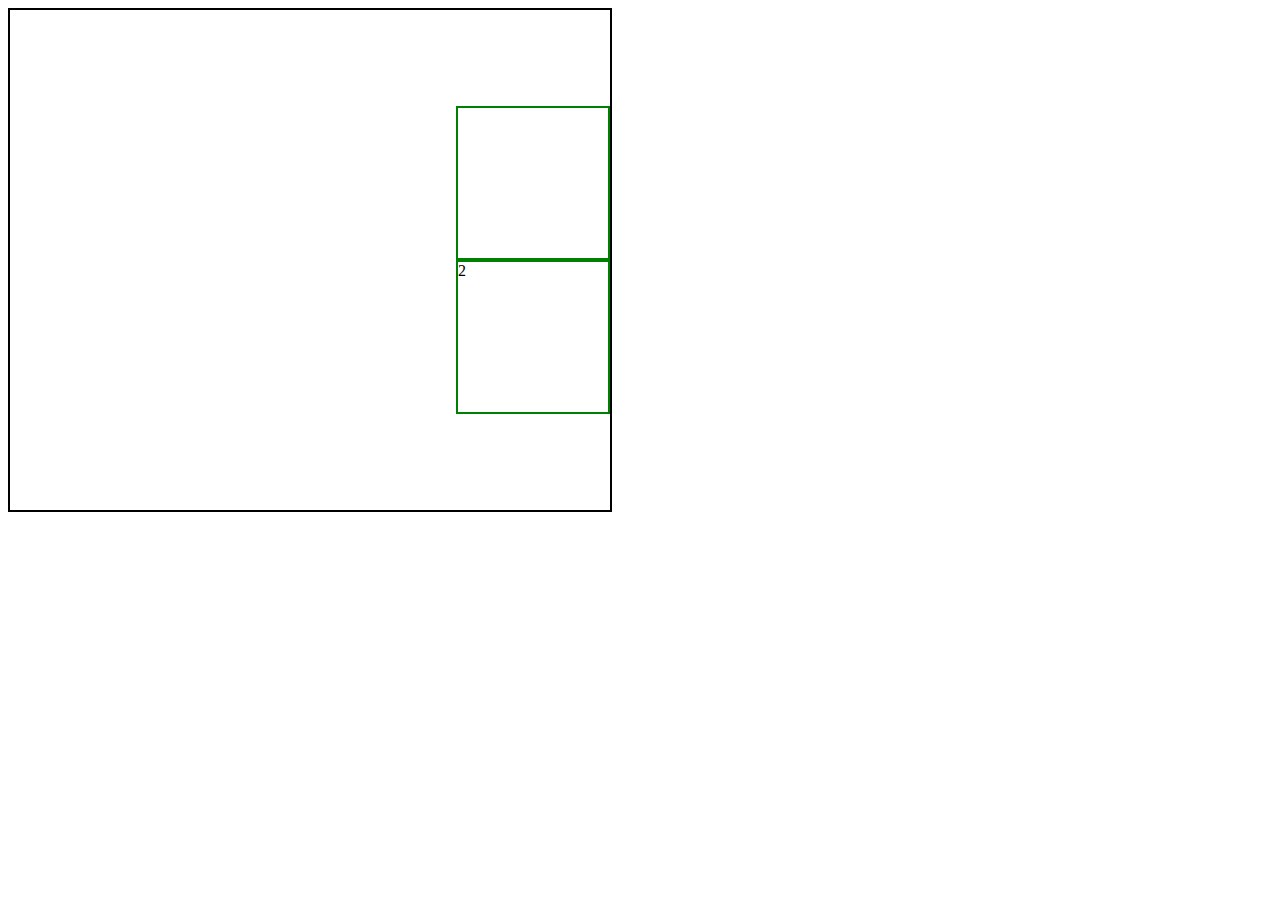
==== 03_FlexBox/index.html @ d3c8244d "flexbox" ====
<!DOCTYPE html>
<html lang="es">
<head>
    <link rel="stylesheet" href="./style.css">
    <title>Flex Box</title>
</head>
<body>
    
    <div class="padre">
        <div class="hijo">
            <div></div>
            <div></div>
            <div></div>
            <div></div>
            <div></div>
        </div>
        <div class="hijo">2</div>
    </div>

</body>
</html>
---- 03_FlexBox/style.css ----
.padre{
    width: 600px;
    height: 500px;
    border: solid 2px black;
    /* decimos que usaremos flexbox */
    display: flex;
    /* mueve mis elementos horizontalmente */
    justify-content: center;
    /* mueve mis elementos verticalmente */
    align-items: flex-end;
    flex-direction: column;
}

.hijo{
    width: 150px;
    height: 150px;
    border: 2px solid green;
}
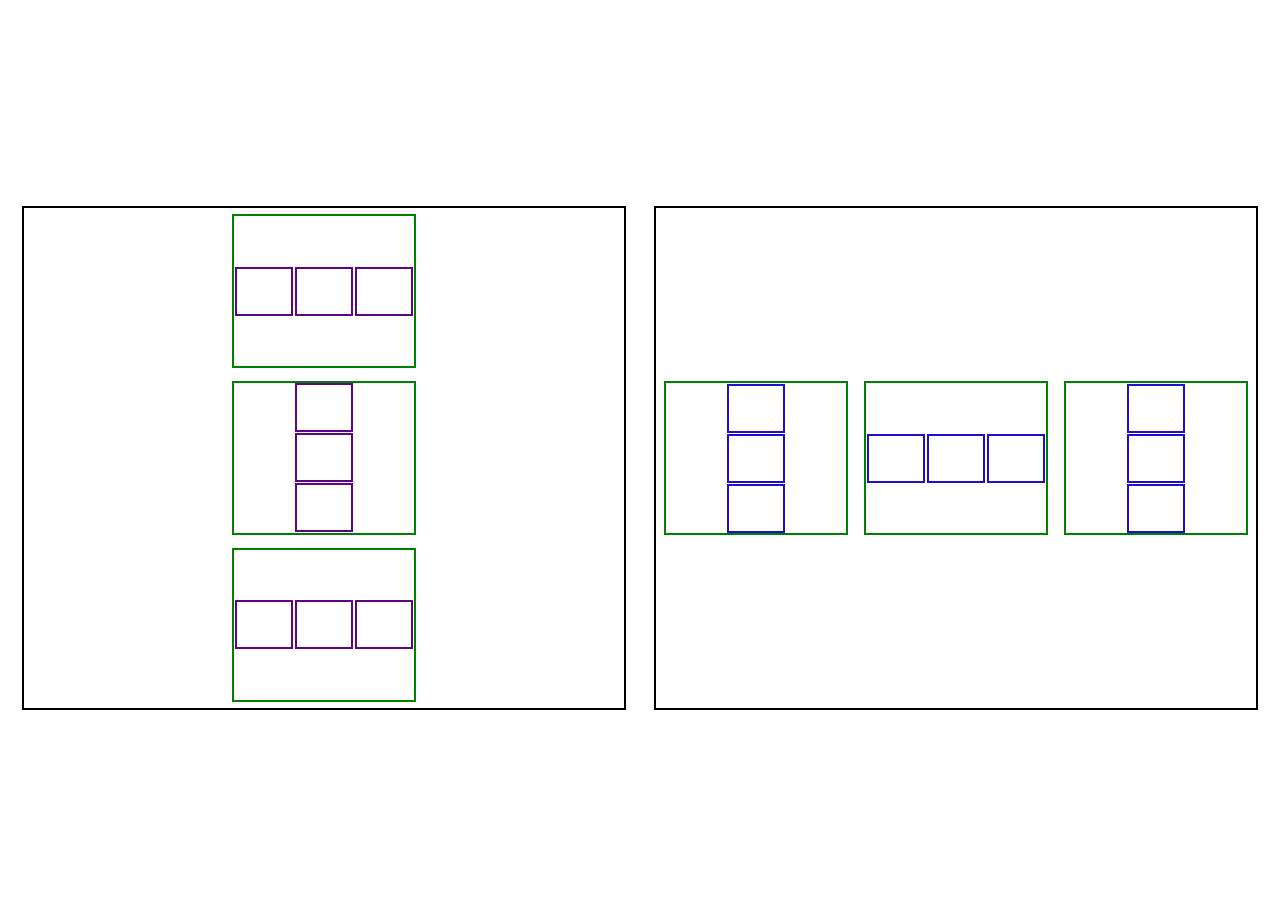
==== commit b365fbb6: "flexBox" ====
--- a/03_FlexBox/index.html
+++ b/03_FlexBox/index.html
@@ -8,13 +8,37 @@
     
     <div class="padre">
         <div class="hijo">
-            <div></div>
-            <div></div>
-            <div></div>
-            <div></div>
-            <div></div>
+            <div class="nieto"></div>
+            <div class="nieto"></div>
+            <div class="nieto"></div>
         </div>
-        <div class="hijo">2</div>
+        <div class="hija">
+            <div class="nieto"></div>
+            <div class="nieto"></div>
+            <div class="nieto"></div>
+        </div>
+        <div class="hijo">
+            <div class="nieto"></div>
+            <div class="nieto"></div>
+            <div class="nieto"></div>
+        </div>
+    </div>
+    <div class="madre">
+        <div class="hija">
+            <div class="nieta"></div>
+            <div class="nieta"></div>
+            <div class="nieta"></div>
+        </div>
+        <div class="hijo">
+            <div class="nieta"></div>
+            <div class="nieta"></div>
+            <div class="nieta"></div>
+        </div>
+        <div class="hija">
+            <div class="nieta"></div>
+            <div class="nieta"></div>
+            <div class="nieta"></div>
+        </div>
     </div>
 
 </body>
--- a/03_FlexBox/style.css
+++ b/03_FlexBox/style.css
@@ -1,3 +1,9 @@
+body{
+    height: 900px;
+    display: flex;
+    justify-content: space-around;
+    align-items: center;
+}
 .padre{
     width: 600px;
     height: 500px;
@@ -5,14 +11,48 @@
     /* decimos que usaremos flexbox */
     display: flex;
     /* mueve mis elementos horizontalmente */
-    justify-content: center;
+    justify-content: space-around;
     /* mueve mis elementos verticalmente */
-    align-items: flex-end;
+    align-items: center;
     flex-direction: column;
 }
 
 .hijo{
-    width: 150px;
-    height: 150px;
+    width: 30%;
+    height: 30%;
     border: 2px solid green;
+    display: flex;
+    justify-content: space-around;
+    align-items: center;
+}
+
+.nieto{
+    width: 30%;
+    height: 30%;
+    border: solid 2px rgb(96, 4, 133) ;
+}
+
+.madre{
+    width: 600px;
+    height: 500px;
+    border: solid 2px black;
+    display: flex;
+    align-items: center;
+    justify-content: space-around;
+}
+
+.hija{
+    width: 30%;
+    height: 30%;
+    border: 2px solid green;
+    display: flex;
+    flex-direction: column;
+    align-items: center;
+    justify-content: space-around;
+}
+
+.nieta{
+    width: 30%;
+    height: 30%;
+    border: solid 2px rgb(33, 13, 207) ;
 }